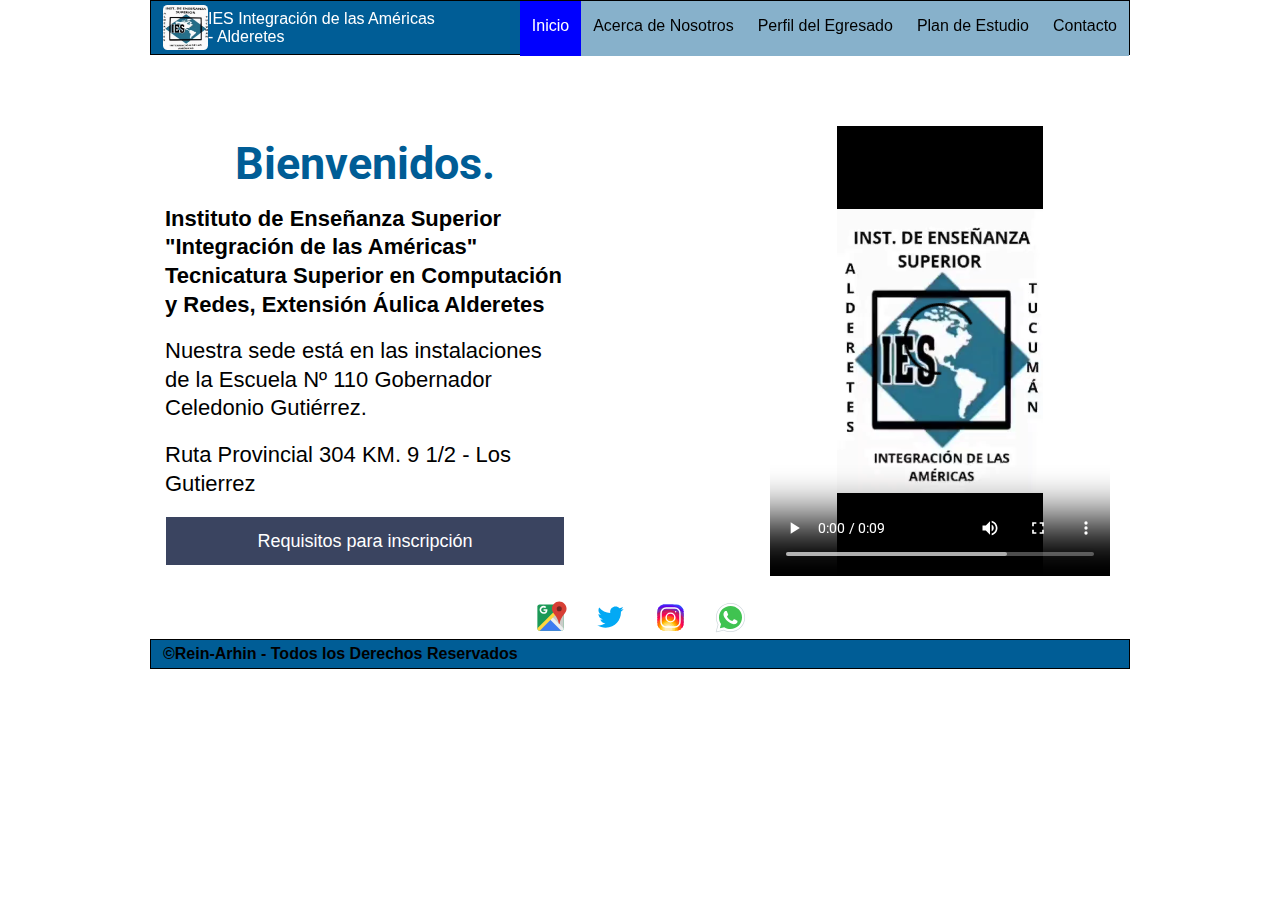
==== index.html @ ee788c63 "Actualizar index.html" ====
<!DOCTYPE html>
<html lang="es">

<head>
  <meta charset="UTF-8">
  <meta http-equiv="X-UA-Compatible" content="IE=edge">
  <meta name="viewport" content="width=device-width, initial-scale=1.0">
  <link rel="icon" type="image/png" href="assets/img/icono.jpg">
  <title>IES Integración de las Américas - Alderetes</title>
  <link rel="preconnect" href="https://fonts.googleapis.com">
  <link rel="preconnect" href="https://fonts.gstatic.com" crossorigin>
  <link href="https://fonts.googleapis.com/css2?family=Montserrat:wght@400;500;700&family=Roboto:wght@700&display=swap"
    rel="stylesheet">


  <link rel="stylesheet" href="assets/css/main.css">
  <link rel="stylesheet" href="assets/css/barranav.css">
  <link rel="stylesheet" href="assets/css/catering.css">

</head>

<body>
  <header class="topheader">
    <nav class="navbar">
      <a href="https://arhinsingh05.github.io/ies_Integracion_america/" class="logo">
        <img height=45px width=45px src="assets/img/logo.jpg" alt="logo">
        <div>
          IES Integración de las Américas
          <br> - Alderetes
        </div>
      </a>
      <input class="checkbox" type="checkbox">
      <img class="icons iconbarra" src="assets/img/bars.svg" alt="abrir menú" />
      <img class="icons iconcerrar" src="assets/img/xmark.svg" alt="cerrar menú" />

      <ul class="menu">
        <li><a class="activo" href="index.html">Inicio</a></li>
        <li><a href="acerca.html">Acerca de Nosotros</a></li>
        <li><a href="perfil.html">Perfil del Egresado</a></li>
        <li><a href="plan.html">Plan de Estudio</a></li>
        <li><a href="contact.html">Contacto</a></li>
      </ul>
    </nav>
  </header>

  <br>

  <div class="h-padding" class="v-padding">
    <section class="info">
      <div class="info-group">
        <h1 class="info-title">Bienvenidos.</h1>
        <p class="info-details"><strong>Instituto de Enseñanza Superior</strong></p>
        <p class="info-details"><strong>"Integración de las Américas"</strong></p>
        <p class="info-details"><strong>Tecnicatura Superior en Computación y Redes<strong>, <strong>Extensión Áulica Alderetes</strong> </p>
        <br>
        
        <p class="info-details">Nuestra sede está en las instalaciones de la Escuela Nº 110 Gobernador Celedonio Gutiérrez.</p><br>
        <p class="info-details">Ruta Provincial 304 KM. 9 1/2 - Los Gutierrez</p>
        <br>
        
        <!-- Botón que abre el popup -->
    <button class="catering-form-submit" onclick="openPopup()">Requisitos para inscripción</button>

    <!-- Contenedor del popup -->
    <div id="popup" class="popup-overlay">
        <div class="popup-content">
            <h2>Documentación necesaria para la inscripción:</h2>
            <br>
            <p>1: Fotocopia del DNI.</p>
            <p>2: Fotocopia de acta de nacimiento.</p>
            <p>3: Fotocopia del título secundario o constancia de finalización de estudios.</p>
            <p>4: Constancia de CUIL.</p>
            <br>
            <button class="close-btn" onclick="closePopup()">Cerrar</button>
        </div>
    </div>
        
      </div>
      <!-- Slideshow container -->
      <div class="slide">
        <br>
        <div class="slideshow-container">
          <video width="340" height="450" controls>
            <source src="assets/img/video01.mp4" type="video/mp4">
          </video>
        <br>
        </div>
      </div>

    <!-- Contenedor del popup -->
    <div id="popup-mapa" class="popup-overlay">
      <div class="popup-content">
          <h2>Nuestra Ubicación:</h2>
          <br>
          <iframe src="https://www.google.com/maps/embed?pb=!1m14!1m8!1m3!1d445.15487338901625!2d-65.137531!3d-26.800518!3m2!1i1024!2i768!4f13.1!3m3!1m2!1s0x94225f004cc50721%3A0x935a0815a6de20b2!2sIES%20Integraci%C3%B3n%20De%20Las%20Am%C3%A9ricas!5e0!3m2!1ses!2sus!4v1731254318291!5m2!1ses!2sus" width="400" height="450" style="border:0;" allowfullscreen="" loading="lazy" referrerpolicy="no-referrer-when-downgrade"></iframe>
          <br>
          <button class="close-btn" onclick="closePopupMapa()">Cerrar</button>
      </div>
    </div>

    </section>


    <section>
      <nav class="social">
        <ul class="social-list">
          <li class="social-item">
            <a href="#" class="social-link" onclick="openPopupMapa()"><img src="assets/img/mapas-de-google-144.svg" alt="perfil mapas">
            </a>
          </li>

          <li class="social-item">
            <a href="#" class="social-link"><img src="assets/img/icons8-twitter-144.svg" alt="perfil twitter">
            </a>
          </li>

          <li class="social-item">
            <a href="https://www.instagram.com/ies.int.lasamericas_2023?igsh=eWw3MzlsaGV4Ynhj" class=social-link"><img src="assets/img/icons8-instagram-144.svg" alt="perfil youtube">
            </a>
          </li>

          <li class="social-item">
            <a href="https://wa.me/5493813936456?textMe%20Hola%20a%20%la%20brevedad%20respondere%20su%20consulta%20" class="social-link"><img src="assets/img/icons8-whatsapp-144.svg" alt="perfil linkedin">
            </a>
          </li>
        </ul>
      </nav>
    </section>
  </div>

  <footer class="copywrite">&copy;Rein-Arhin - Todos los Derechos Reservados</footer>
  <script src="assets/js/popup.js"></script>
</body>

</html>
---- assets/css/main.css ----
:root{
  --theme-color: white;
  --primary-color: #005D96;
  --secondary-color: #87B1CB;
  --text-color-inverse: white;
  --text-color: black;
  --text-color-nav: white;
  --navbar-shallow-color: #e5e5e5;
  --menu-mobile-background-color: #3a4460;
  --third-color: #57ca5b;
}

body{
  font-family: 'Monserrat', Sans-Serif;
  background-color: var(--theme-color);
  color: var(--text-color);
  padding-top: 70px;
}
/*
a{
  text-decoration: none;
  color: var(--text-color);
}
*/

.h-padding{
    padding-left: 25px;
    padding-right: 25px;
}
.v-padding{
    padding-top: 25px;
    padding-bottom: 25px;
}

@media(min-width: 950px){
.h-padding{
    padding-left: 70px;
    padding-right: 70px;
}
.v-padding{
    padding-top: 70px;
    padding-bottom: 70px;
}
}
---- assets/css/barranav.css ----
*{
  margin: 0;
  padding: 0;
  box-sizing: border-box;
}
.topheader{
  box-shadow: 0 4px 5px var(--navbar--shallow-color);
  position: fixed;
  background-color: var(--theme-color);
  left: 0;
  top: 0;
  width: 100%;
  z-index: 100;
}

/* logo */
.logo{
  display: flex;
  margin: 0px;
  /*border: 1px solid red;*/
  align-items: center;
  font-weight: 500;
  color: var(--text-color-nav);
}
.logo img{
  border-radius: 10%;
}

.navbar{
  display: flex;
  border: 1px solid black;
  justify-content: space-between;
  background-color: var(--primary-color);
  height: 55px;
  padding: 5px 12px;
  position: relative;
  max-width: 980px;
  margin: 0 auto;
}

nav a{
  text-decoration: none;
  color: var(--text-color);
}

.checkbox, .icons{
  width: 26px;
  height: 26px;
  position: absolute;
  top: 14px;
  right: 14px;
  cursor: pointer;
} 

.icons{
  pointer-events: none;
  /*font-size: 24px;*/
}
.checkbox{
  opacity: 0;
}

.iconcerrar{
  display: none;
}
.checkbox:checked ~ .iconbarra{
  display: none;
}
.checkbox:checked ~ .iconcerrar{
  display: block;
}
.menu{
  /*border: 1px solid red;*/
  width: 200px;
  position: absolute;
  top: 54px;
  right: 0px;
  display: none;
}
.menu li{
  list-style: none;
}
.menu li a{
  text-decoration: none;
  color: inherit;
  background-color: var(--secondary-color);
  display: block;
  padding: 10px 12px;
}
.menu li a:hover{
  background-color: var(--menu-mobile-background-color);
  color: var(--text-color-nav)
}
.menu li a.activo {
  background-color: blue;
  color:var(--text-color-nav);
}

.checkbox:checked ~ .menu{
  display:block;
}

.social-list {
  list-style: none;
  display: flex;
  gap: 25px;
  justify-content: center;
}
.social-list img {
  height: 25px;
}
.social-list img:hover {
  filter: drop-shadow(0 0 14px black);
}


.copywrite{
  display: flex;
  border: 1px solid black;
  justify-content: space-between;
  background-color: var(--primary-color);
  height: 30px;
  padding: 5px 12px;
  position: relative;
  margin: 0 auto;
}
@media (min-width: 560px){
  .iconcerrar{
    display: none;
  }
  .checkbox:checked ~ .menu{
    display: flex;
  }
  
  .checkbox, .icons{
    display: none;
  }
  .menu{
    top: 0;
    width: unset;
    display: flex;
    height: 55px;
  }
  .menu li a{
    height:55px;
    padding: 16px 12px 6px;
  }
   
  .social-list img {
    height: 35px;
  }

  .copywrite{
  height: 30px;
  max-width: 980px;
}
}
---- assets/css/catering.css ----
* {box-sizing:border-box}

.popup-overlay {
  position: fixed;
  top: 0;
  left: 0;
  width: 100%;
  height: 100%;
  background: rgba(0, 0, 0, 0.5);
  display: none; /* Inicialmente oculto */
  justify-content: center;
  align-items: center;
  z-index: 1;
}

/* Estilos para el contenido del popup */
.popup-content {
  background: white;
  padding: 20px;
  border-radius: 8px;
  max-width: 440px;
  text-align: center;
}

/* Estilo para el botón de cerrar */
.close-btn {
  background-color: #d9534f;
  color: white;
  border: none;
  padding: 10px 20px;
  cursor: pointer;
  border-radius: 5px;
  margin-top: 20px;
}

.info-group{
  margin: 15px;
}

.info-title {
  font-size: 45px;
  font-weight: bold;
  margin: 0;
  color: var(--primary-color);
  font-family: "Roboto", sans-serif;
  text-align: center;
  padding: 15px;
}

.info-details {
  font-size: 22px;
  font-weight: 500;
  line-height: 1.3;
  max-width: 400px;
  padding: 10;
  margin: 20 auto;
}

.slide{
  margin: 20px;
}

/* Slideshow container */
.slideshow-container {
  max-width: 450px;
  position: relative;
  margin: auto;
}

/* Hide the images by default */
.mySlides {
  display: none;
}

.slide-img{
  border-radius: 20px;
}

/* Next & previous buttons */
.prev, .next {
  cursor: pointer;
  position: absolute;
  top: 50%;
  width: auto;
  margin-top: -22px;
  padding: 16px;
  color: white;
  font-weight: bold;
  font-size: 18px;
  transition: 0.6s ease;
  border-radius: 0 3px 3px 0;
  user-select: none;
}

/* Position the "next button" to the right */
.next {
  right: 0;
  border-radius: 3px 0 0 3px;
}

/* On hover, add a black background color with a little bit see-through */
.prev:hover, .next:hover {
  background-color: rgba(0,0,0,0.8);
}

/* Caption text */
.text {
  color: #f2f2f2;
  background-color: rgba(0,0,0,0.3);
  font-size: 15px;
  padding: 8px 12px;
  position: absolute;
  bottom: 20px;
  width: 100%;
  text-align: center;
}

/* Number text (1/12 etc) */
.numbertext {
  color: #f2f2f2;
  background-color: rgba(0,0,0,0.3);
  font-size: 12px;
  padding: 8px 12px;
  position: absolute;
  top: 10px;
  left: 10px;
  border-radius: 5px;
}

/* The dots/bullets/indicators */
.dot {
  cursor: pointer;
  height: 15px;
  width: 15px;
  margin: 0 2px;
  background-color: #bbb;
  border-radius: 50%;
  display: inline-block;
  transition: background-color 0.6s ease;
}

.active, .dot:hover {
  background-color: #717171;
}

/* Fading animation */
.fade {
  animation-name: fade;
  animation-duration: 1.5s;
}
@keyframes fade {
  from {opacity: .4}
  to {opacity: 1}
}


.catering {
  background-color: var(--primary-color);
  color: var(--text-color-inverse);
  font-size: 18px;
  border-radius: 14px;
  padding: 25px;
  display: grid;
  gap: 25px;
}

.catering p,
.catering h2,
.catering ul {
  margin: 0;
  padding: 0;
}

.catering-title {
  font-size: 30px;
  font-weight: 500;
  text-align: center;
  text-transform: uppercase;
}
.catering-details,
.catering-form {
  display: grid;
  gap: 20px;
}
.catering-detail-group,
.catering-form-group {
  display: grid;
  gap: 3px;
}
.catering-label {
  text-transform: uppercase;
  font-weight: 500;
}
.catering-form input,
.catering-form textarea {
  width: 100%;
  border-radius: 7px;
  border: none;
  height: 30px;
  padding: 5px 10px;
}
.catering-form textarea {
  height: auto;
  resize: vertical;
}
.catering-form-submit {
  width: 100%;
  height: 50px;
  font-size: large;
  background-color: var(--menu-mobile-background-color);
  color: white;
  border: 1px solid var(--theme-color);
  cursor: pointer;
}
.catering-form-submit:hover {
  box-shadow: 0 0 14px var(--secondary-color);
}
.social-list {
  list-style: none;
  display: flex;
  gap: 25px;
  justify-content: center;
}
.social-list img {
  height: 25px;
}
.social-list img:hover {
  filter: drop-shadow(0 0 14px black);
}

.imagen {
  width: 100%; /* o 90% para darle un margen */
  height: auto;
  max-width: 600px; /* limita el tamaño en pantallas grandes */
}

@media (min-width: 950px) {
  .info {
    text-align: left;
    display: flex;
    justify-content: space-between;
    max-width: 980px;
    margin: 0 auto;
    align-items: center;
  }

  .catering {
    font-size: 20px;
    padding: 70px;
    max-width: 950px;
    margin: 0 auto;
    box-sizing: border-box;
  }

  .catering-title {
    font-size: 35px;
    text-align: left;
  }

  .social-list {
    justify-content: center;
  }
  .social-list img {
    height: 35px;
  }
  .catering-title {
    grid-area: title;
  }
  .catering-details {
    grid-area: details;
  }
  .catering-form {
    grid-area: form;
  }
 .social {
  
    align-items: center;
  }
  .catering {
    display: grid;
    grid:
      "title   form"
      "details form"
      "social  form" /
      1fr 1fr;
    align-items: center;
  }
  .imagen {
    width: 480px;
    height: 320px;
  }

}
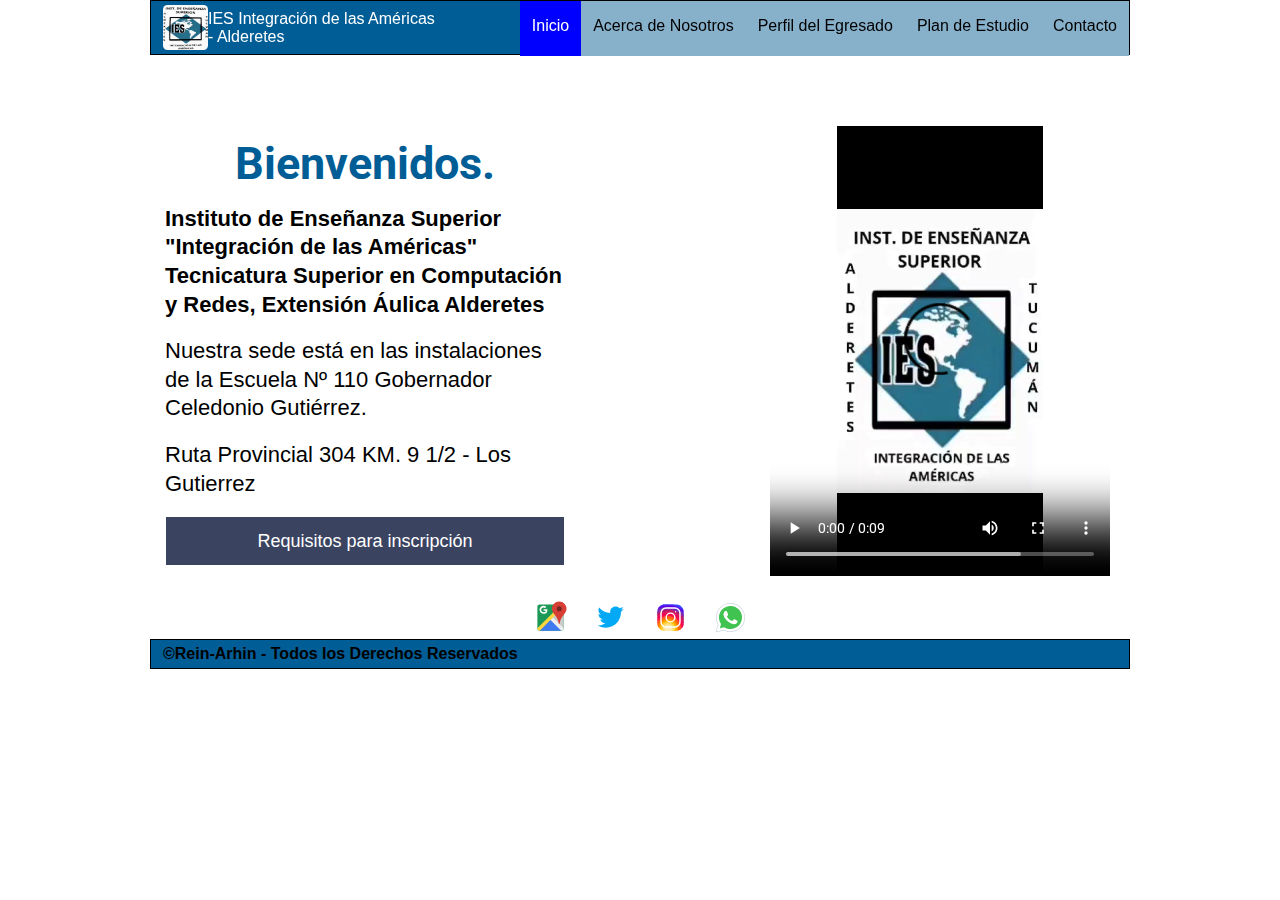
==== commit c3249397: "Actualizar index.html" ====
--- a/index.html
+++ b/index.html
@@ -22,7 +22,7 @@
 <body>
   <header class="topheader">
     <nav class="navbar">
-      <a href="https://arhinsingh05.github.io/ies_Integracion_america/" class="logo">
+      <a href="#" class="logo">
         <img height=45px width=45px src="assets/img/logo.jpg" alt="logo">
         <div>
           IES Integración de las Américas
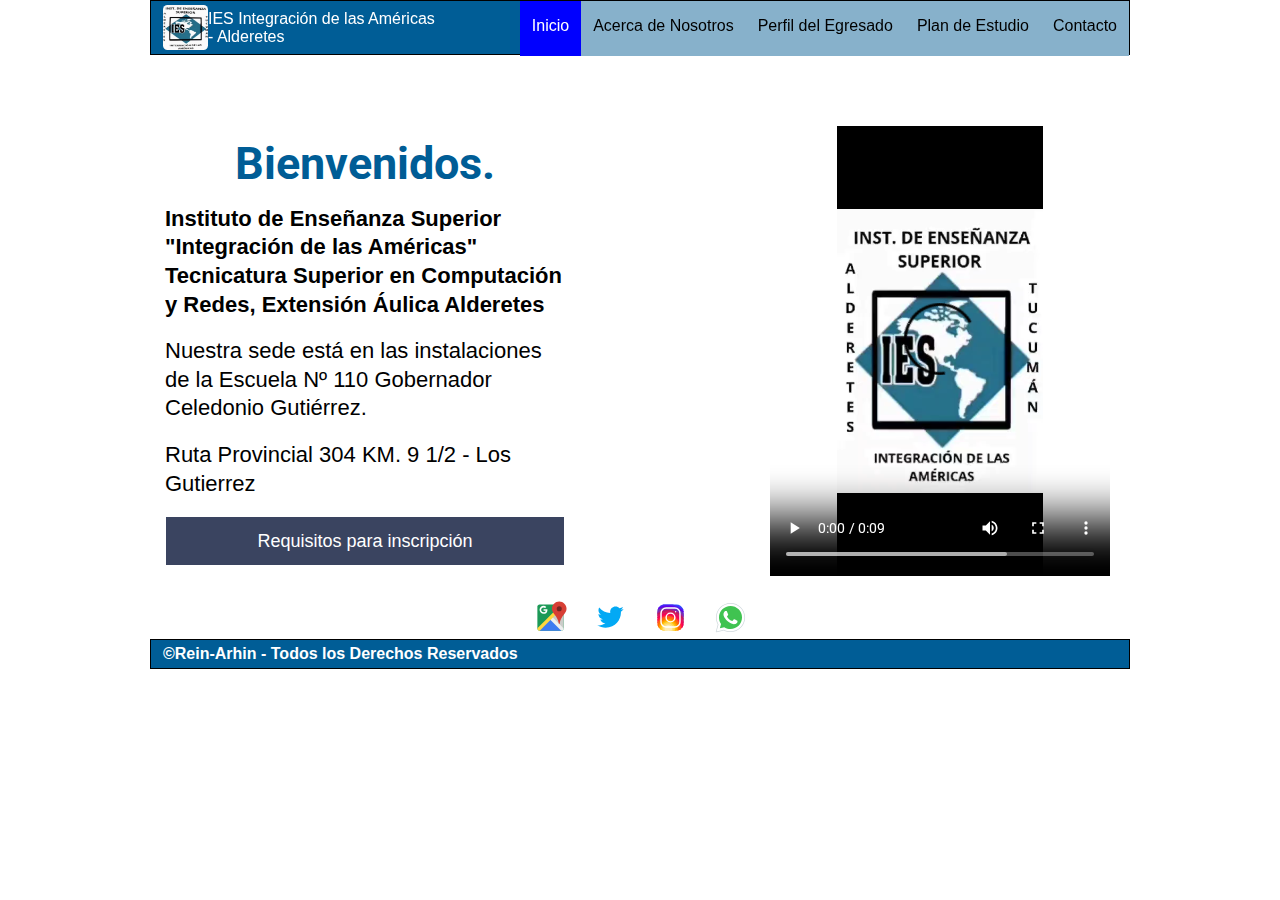
==== commit 5654fab9: "Actualizar index.html" ====
--- a/index.html
+++ b/index.html
@@ -115,7 +115,7 @@
           </li>
 
           <li class="social-item">
-            <a href="https://www.instagram.com/ies.int.lasamericas_2023?igsh=eWw3MzlsaGV4Ynhj" class=social-link"><img src="assets/img/icons8-instagram-144.svg" alt="perfil youtube">
+            <a href="https://www.instagram.com/ies_integracion_america.ald?igsh=YzljYTk1ODg3Zg==" class=social-link"><img src="assets/img/icons8-instagram-144.svg" alt="perfil youtube">
             </a>
           </li>
 
--- a/assets/css/barranav.css
+++ b/assets/css/barranav.css
@@ -118,8 +118,9 @@
   display: flex;
   border: 1px solid black;
   justify-content: space-between;
+  color: white;
   background-color: var(--primary-color);
-  height: 30px;
+  height: 50px;
   padding: 5px 12px;
   position: relative;
   margin: 0 auto;
--- a/assets/css/catering.css
+++ b/assets/css/catering.css
@@ -232,6 +232,7 @@
   width: 100%; /* o 90% para darle un margen */
   height: auto;
   max-width: 600px; /* limita el tamaño en pantallas grandes */
+  border-radius: 20px;
 }
 
 @media (min-width: 950px) {
@@ -286,7 +287,7 @@
     align-items: center;
   }
   .imagen {
-    width: 480px;
+    width: 460px;
     height: 320px;
   }
 
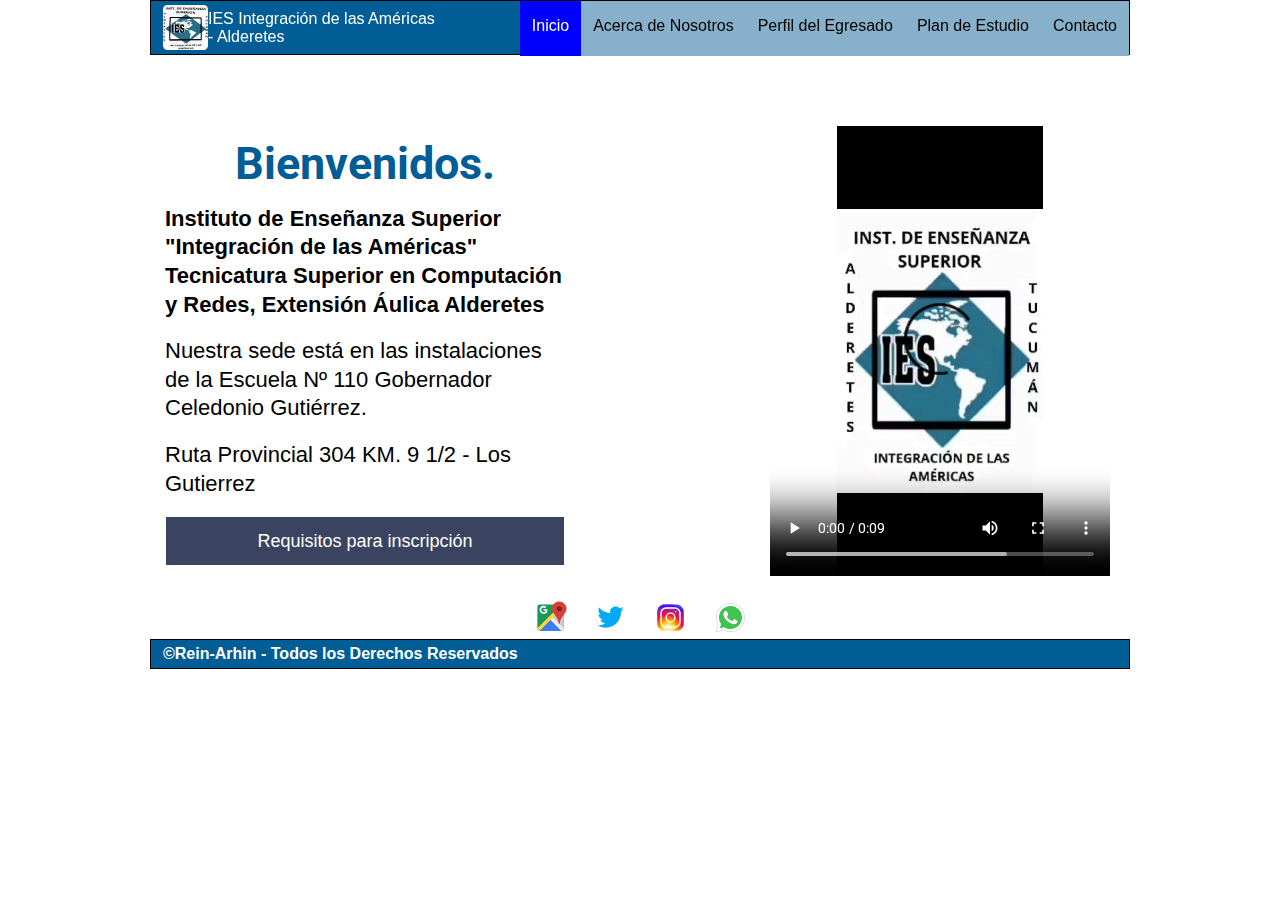
==== commit cce81457: "Update index.html" ====
--- a/index.html
+++ b/index.html
@@ -120,7 +120,7 @@
           </li>
 
           <li class="social-item">
-            <a href="https://wa.me/5493813936456?textMe%20Hola%20a%20%la%20brevedad%20respondere%20su%20consulta%20" class="social-link"><img src="assets/img/icons8-whatsapp-144.svg" alt="perfil linkedin">
+            <a href="https://wa.me/5493815730725?textMe%20Hola%20a%20%la%20brevedad%20respondere%20su%20consulta%20" class="social-link"><img src="assets/img/icons8-whatsapp-144.svg" alt="perfil linkedin">
             </a>
           </li>
         </ul>
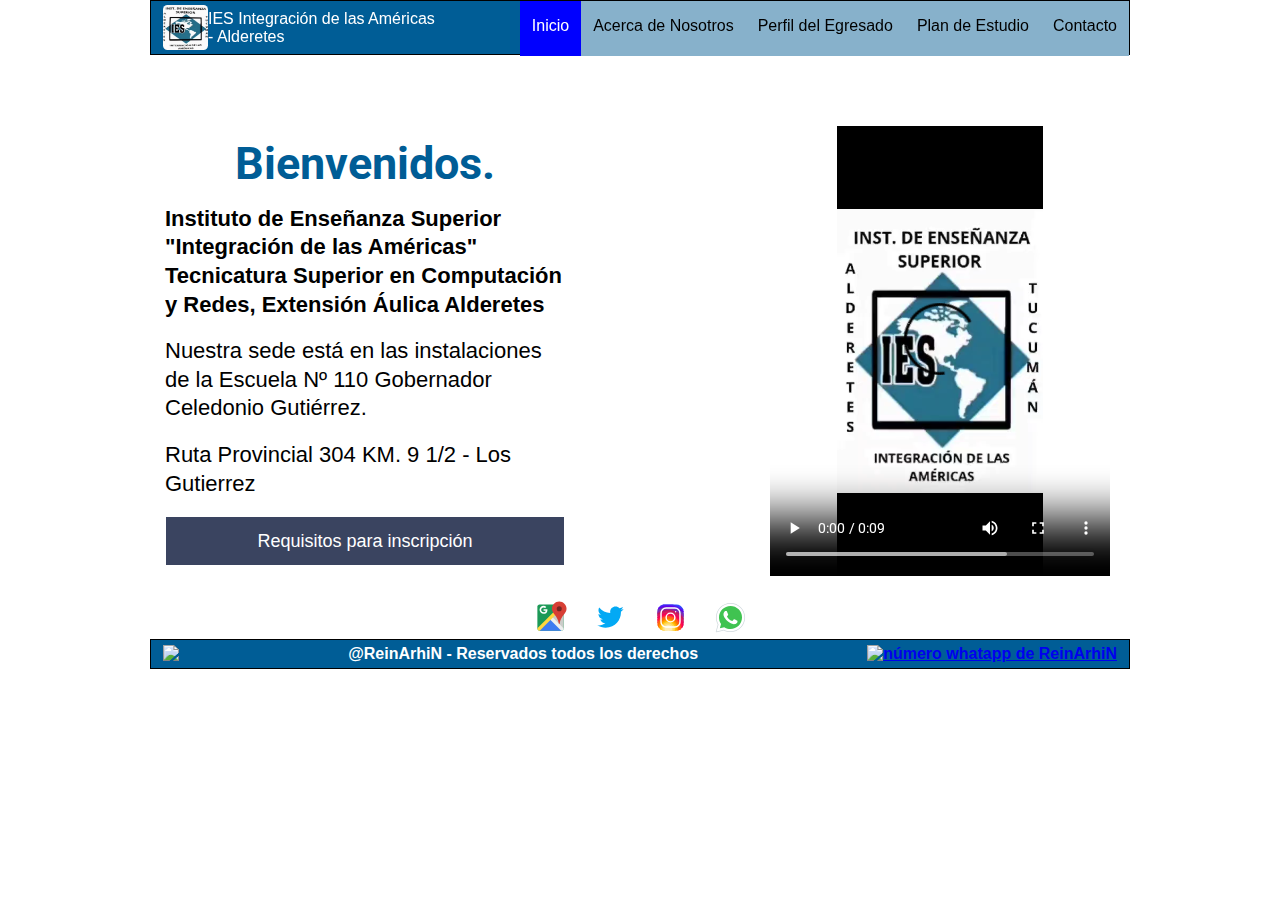
==== commit 8f911667: "Update index.html" ====
--- a/index.html
+++ b/index.html
@@ -128,8 +128,12 @@
     </section>
   </div>
 
-  <footer class="copywrite">&copy;Rein-Arhin - Todos los Derechos Reservados</footer>
-  <script src="assets/js/popup.js"></script>
+  <footer class="copywrite">
+    <a href="https://arhinsingh05.github.io/ReinArhiN"><img src="assets/logo_empresa.jpg" width="32px"></a>
+    @ReinArhiN - Reservados todos los derechos <a href="https://wa.me/5493815995591?textMe%20Hola%20a%20%la%20brevedad%20respondere%20su%20consulta%20" class="social-link"><img src="assets/icons8-whatsapp-144.svg" width="32px" alt="número whatapp de ReinArhiN">
+    </a>
+  </footer>
+  <script src="assets/js/popup.js"> </script>
 </body>
 
 </html>
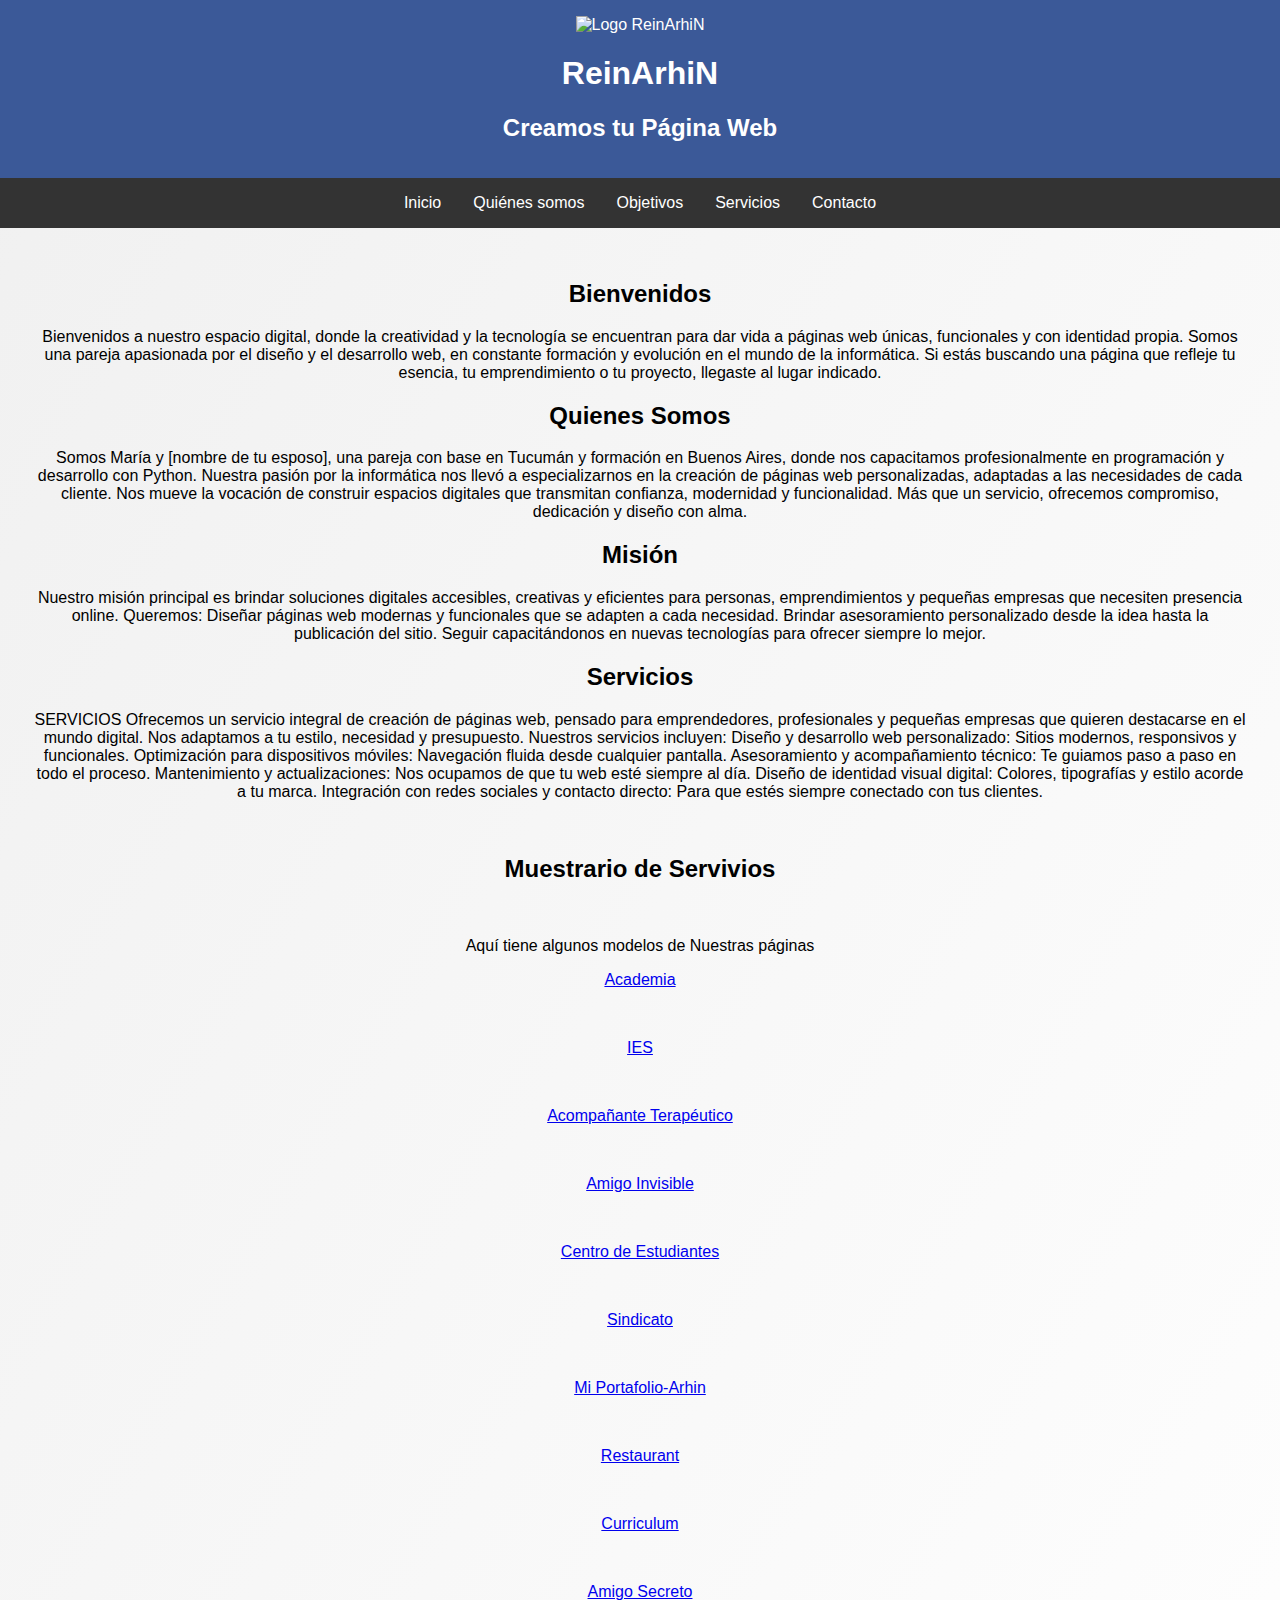
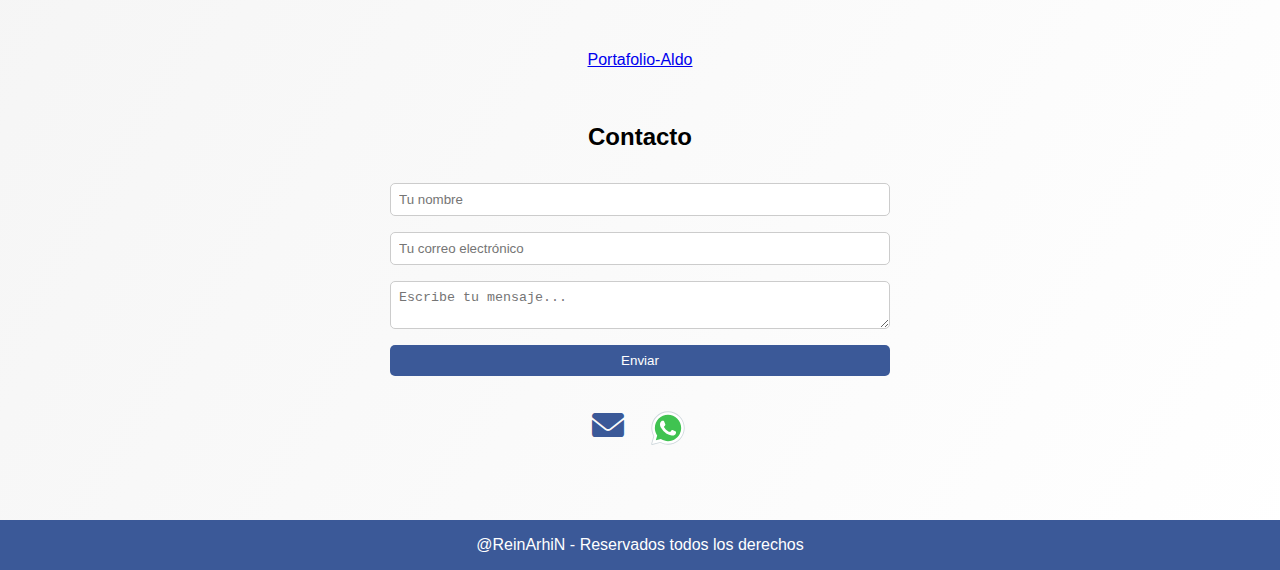
==== commit f678bd36: "Add files via upload" ====
--- a/index.html
+++ b/index.html
@@ -1,139 +1,255 @@
-<!DOCTYPE html>
-<html lang="es">
-
-<head>
-  <meta charset="UTF-8">
-  <meta http-equiv="X-UA-Compatible" content="IE=edge">
-  <meta name="viewport" content="width=device-width, initial-scale=1.0">
-  <link rel="icon" type="image/png" href="assets/img/icono.jpg">
-  <title>IES Integración de las Américas - Alderetes</title>
-  <link rel="preconnect" href="https://fonts.googleapis.com">
-  <link rel="preconnect" href="https://fonts.gstatic.com" crossorigin>
-  <link href="https://fonts.googleapis.com/css2?family=Montserrat:wght@400;500;700&family=Roboto:wght@700&display=swap"
-    rel="stylesheet">
-
-
-  <link rel="stylesheet" href="assets/css/main.css">
-  <link rel="stylesheet" href="assets/css/barranav.css">
-  <link rel="stylesheet" href="assets/css/catering.css">
-
-</head>
-
-<body>
-  <header class="topheader">
-    <nav class="navbar">
-      <a href="#" class="logo">
-        <img height=45px width=45px src="assets/img/logo.jpg" alt="logo">
-        <div>
-          IES Integración de las Américas
-          <br> - Alderetes
-        </div>
-      </a>
-      <input class="checkbox" type="checkbox">
-      <img class="icons iconbarra" src="assets/img/bars.svg" alt="abrir menú" />
-      <img class="icons iconcerrar" src="assets/img/xmark.svg" alt="cerrar menú" />
-
-      <ul class="menu">
-        <li><a class="activo" href="index.html">Inicio</a></li>
-        <li><a href="acerca.html">Acerca de Nosotros</a></li>
-        <li><a href="perfil.html">Perfil del Egresado</a></li>
-        <li><a href="plan.html">Plan de Estudio</a></li>
-        <li><a href="contact.html">Contacto</a></li>
-      </ul>
-    </nav>
-  </header>
-
-  <br>
-
-  <div class="h-padding" class="v-padding">
-    <section class="info">
-      <div class="info-group">
-        <h1 class="info-title">Bienvenidos.</h1>
-        <p class="info-details"><strong>Instituto de Enseñanza Superior</strong></p>
-        <p class="info-details"><strong>"Integración de las Américas"</strong></p>
-        <p class="info-details"><strong>Tecnicatura Superior en Computación y Redes<strong>, <strong>Extensión Áulica Alderetes</strong> </p>
-        <br>
-        
-        <p class="info-details">Nuestra sede está en las instalaciones de la Escuela Nº 110 Gobernador Celedonio Gutiérrez.</p><br>
-        <p class="info-details">Ruta Provincial 304 KM. 9 1/2 - Los Gutierrez</p>
-        <br>
-        
-        <!-- Botón que abre el popup -->
-    <button class="catering-form-submit" onclick="openPopup()">Requisitos para inscripción</button>
-
-    <!-- Contenedor del popup -->
-    <div id="popup" class="popup-overlay">
-        <div class="popup-content">
-            <h2>Documentación necesaria para la inscripción:</h2>
-            <br>
-            <p>1: Fotocopia del DNI.</p>
-            <p>2: Fotocopia de acta de nacimiento.</p>
-            <p>3: Fotocopia del título secundario o constancia de finalización de estudios.</p>
-            <p>4: Constancia de CUIL.</p>
-            <br>
-            <button class="close-btn" onclick="closePopup()">Cerrar</button>
-        </div>
-    </div>
-        
-      </div>
-      <!-- Slideshow container -->
-      <div class="slide">
-        <br>
-        <div class="slideshow-container">
-          <video width="340" height="450" controls>
-            <source src="assets/img/video01.mp4" type="video/mp4">
-          </video>
-        <br>
-        </div>
-      </div>
-
-    <!-- Contenedor del popup -->
-    <div id="popup-mapa" class="popup-overlay">
-      <div class="popup-content">
-          <h2>Nuestra Ubicación:</h2>
-          <br>
-          <iframe src="https://www.google.com/maps/embed?pb=!1m14!1m8!1m3!1d445.15487338901625!2d-65.137531!3d-26.800518!3m2!1i1024!2i768!4f13.1!3m3!1m2!1s0x94225f004cc50721%3A0x935a0815a6de20b2!2sIES%20Integraci%C3%B3n%20De%20Las%20Am%C3%A9ricas!5e0!3m2!1ses!2sus!4v1731254318291!5m2!1ses!2sus" width="400" height="450" style="border:0;" allowfullscreen="" loading="lazy" referrerpolicy="no-referrer-when-downgrade"></iframe>
-          <br>
-          <button class="close-btn" onclick="closePopupMapa()">Cerrar</button>
-      </div>
-    </div>
-
-    </section>
-
-
-    <section>
-      <nav class="social">
-        <ul class="social-list">
-          <li class="social-item">
-            <a href="#" class="social-link" onclick="openPopupMapa()"><img src="assets/img/mapas-de-google-144.svg" alt="perfil mapas">
-            </a>
-          </li>
-
-          <li class="social-item">
-            <a href="#" class="social-link"><img src="assets/img/icons8-twitter-144.svg" alt="perfil twitter">
-            </a>
-          </li>
-
-          <li class="social-item">
-            <a href="https://www.instagram.com/ies_integracion_america.ald?igsh=YzljYTk1ODg3Zg==" class=social-link"><img src="assets/img/icons8-instagram-144.svg" alt="perfil youtube">
-            </a>
-          </li>
-
-          <li class="social-item">
-            <a href="https://wa.me/5493815730725?textMe%20Hola%20a%20%la%20brevedad%20respondere%20su%20consulta%20" class="social-link"><img src="assets/img/icons8-whatsapp-144.svg" alt="perfil linkedin">
-            </a>
-          </li>
-        </ul>
-      </nav>
-    </section>
-  </div>
-
-  <footer class="copywrite">
-    <a href="https://arhinsingh05.github.io/ReinArhiN"><img src="assets/logo_empresa.jpg" width="32px"></a>
-    @ReinArhiN - Reservados todos los derechos <a href="https://wa.me/5493815995591?textMe%20Hola%20a%20%la%20brevedad%20respondere%20su%20consulta%20" class="social-link"><img src="assets/icons8-whatsapp-144.svg" width="32px" alt="número whatapp de ReinArhiN">
-    </a>
-  </footer>
-  <script src="assets/js/popup.js"> </script>
-</body>
-
-</html>
+<!DOCTYPE html>
+<html lang="es">
+
+<head>
+  <meta charset="UTF-8" />
+  <meta name="viewport" content="width=device-width, initial-scale=1.0" />
+  <title>ReinArhiN</title>
+  <link rel="stylesheet" href="https://cdnjs.cloudflare.com/ajax/libs/font-awesome/6.0.0-beta3/css/all.min.css">
+  <style>
+    body {
+      margin: 0;
+      font-family: Arial, sans-serif;
+      background: linear-gradient(to bottom right, #f0f0f0, #ffffff);
+    }
+
+    header {
+      background: #3b5998;
+      color: white;
+      padding: 1rem;
+      text-align: center;
+      animation: fadeIn 2s;
+    }
+
+    @keyframes fadeIn {
+      from { opacity: 0; transform: translateY(-20px); }
+      to { opacity: 1; transform: translateY(0); }
+    }
+
+    nav {
+      background: #333;
+      overflow: hidden;
+    }
+
+    nav .menu {
+      display: flex;
+      flex-direction: column;
+      background-color: #333;
+      display: none;
+    }
+
+    nav .menu a {
+      color: white;
+      padding: 1rem;
+      text-decoration: none;
+      text-align: center;
+    }
+
+    nav .menu a:hover {
+      background-color: #575757;
+    }
+
+    nav .hamburger {
+      background: #333;
+      color: white;
+      padding: 1rem;
+      cursor: pointer;
+      text-align: right;
+    }
+
+    main {
+      padding: 2rem;
+      text-align: center;
+    }
+
+    form {
+      max-width: 500px;
+      margin: 2rem auto;
+      display: flex;
+      flex-direction: column;
+      gap: 1rem;
+    }
+
+    input, textarea {
+      padding: 0.5rem;
+      border: 1px solid #ccc;
+      border-radius: 5px;
+    }
+
+    input[type="submit"] {
+      background-color: #3b5998;
+      color: white;
+      border: none;
+      cursor: pointer;
+    }
+
+    input[type="submit"]:hover {
+      background-color: #2d4373;
+    }
+
+    .social-icons {
+      display: flex;
+      justify-content: center;
+      gap: 1.5rem;
+      margin-top: 2rem;
+    }
+
+    .social-icons a {
+      color: #3b5998;
+      font-size: 2rem;
+    }
+
+    footer {
+      background-color: #3b5998;
+      color: white;
+      padding: 1rem;
+      text-align: center;
+      margin-top: 2rem;
+    }
+
+    @media(min-width: 600px) {
+      nav .menu {
+        flex-direction: row;
+        justify-content: center;
+        display: flex;
+      }
+
+      nav .hamburger {
+        display: none;
+      }
+    }
+  </style>
+</head>
+
+<body>
+  <header>
+    <img src="asset/logo.jpg" alt="Logo ReinArhiN" style="max-width: 150px; animation: fadeIn 2s;">
+    <h1>ReinArhiN</h1>
+    <h2>Creamos tu Página Web</h2>
+  </header>
+
+  <nav>
+    <div class="hamburger" onclick="toggleMenu()">☰ Menú</div>
+    <div class="menu" id="menu">
+      <a href="#inicio">Inicio</a>
+      <a href="#quienes_somos">Quiénes somos</a>
+      <a href="#objetivos">Objetivos</a>
+      <a href="#servicios">Servicios</a>
+      <a href="#contacto">Contacto</a>
+    </div>
+  </nav>
+
+  <main>
+    <section id="inicio">
+        <h2>Bienvenidos</h2>
+        <p>
+            Bienvenidos a nuestro espacio digital, donde la creatividad y la tecnología se encuentran para dar vida a páginas web únicas, funcionales y con identidad propia. Somos una pareja apasionada por el diseño y el desarrollo web, en constante formación y evolución en el mundo de la informática. Si estás buscando una página que refleje tu esencia, tu emprendimiento o tu proyecto, llegaste al lugar indicado.
+        </p>
+    </section>
+    <section id="quienes_somos">
+        <h2>Quienes Somos</h2>
+        <p>Somos María y [nombre de tu esposo], una pareja con base en Tucumán y formación en Buenos Aires, donde nos capacitamos profesionalmente en programación y desarrollo con Python. Nuestra pasión por la informática nos llevó a especializarnos en la creación de páginas web personalizadas, adaptadas a las necesidades de cada cliente. Nos mueve la vocación de construir espacios digitales que transmitan confianza, modernidad y funcionalidad. Más que un servicio, ofrecemos compromiso, dedicación y diseño con alma.
+        </p>
+    </section>
+    <section id="objetivos">
+        <h2>Misión</h2>
+        <P>
+            Nuestro misión principal es brindar soluciones digitales accesibles, creativas y eficientes para personas, emprendimientos y pequeñas empresas que necesiten presencia online. Queremos:
+
+Diseñar páginas web modernas y funcionales que se adapten a cada necesidad.
+
+Brindar asesoramiento personalizado desde la idea hasta la publicación del sitio.
+
+Seguir capacitándonos en nuevas tecnologías para ofrecer siempre lo mejor.
+
+        </P>
+    </section>
+    <section id="servicios">
+        <h2>Servicios</h2>
+        <p>
+            SERVICIOS
+
+Ofrecemos un servicio integral de creación de páginas web, pensado para emprendedores, profesionales y pequeñas empresas que quieren destacarse en el mundo digital. Nos adaptamos a tu estilo, necesidad y presupuesto.
+Nuestros servicios incluyen:
+
+Diseño y desarrollo web personalizado: Sitios modernos, responsivos y funcionales.
+
+Optimización para dispositivos móviles: Navegación fluida desde cualquier pantalla.
+
+Asesoramiento y acompañamiento técnico: Te guiamos paso a paso en todo el proceso.
+
+Mantenimiento y actualizaciones: Nos ocupamos de que tu web esté siempre al día.
+
+Diseño de identidad visual digital: Colores, tipografías y estilo acorde a tu marca.
+
+Integración con redes sociales y contacto directo: Para que estés siempre conectado con tus clientes.
+
+        </p>
+        <br>
+        <h2>Muestrario de Servivios</h2><br>
+        <p>Aquí tiene algunos modelos de Nuestras páginas</p>
+<lu>
+    <p><a href="https://arhinsingh05.github.io/Academia-de-Aprendizaje/">Academia</a></p><br>
+
+    <p><a href="https://arhinsingh05.github.io/ies_Integracion_america/">IES</a></p><br>
+       
+    <p><a href= "https://arhinsingh05.github.io/ATerapeutico/">Acompañante Terapéutico</a></p><br>
+       
+    <p><a href="https://arhinsingh05.github.io/juegodelamigosecreto/">Amigo Invisible</a></p> <br>
+       
+    <p><a href="https://arhinsingh05.github.io/cetcr/">Centro de Estudiantes</a></p><br>
+    <p><a href="https://arhinsingh05.github.io/Sindicato/">Sindicato</a></p><br>
+       
+    <p><a href="https://arhinsingh05.github.io/My-Portfolio/">Mi Portafolio-Arhin</a></p><br>
+    <p><a href="https://aldo21496.github.io/comidas/">Restaurant</a></p><br>
+
+    <p><a href="https://aldo21496.github.io/proyecto-final-CV/">Curriculum</a></p><br>
+
+    <p><a href="https://aldo21496.github.io/juego_amigo_secreto/">Amigo Secreto</a></p><br>
+            
+    <p><a href="https://aldo21496.github.io/Mi_portafolio/">Portafolio-Aldo</a></p><br>
+</lu>
+    </section>
+
+
+
+    <section id="contacto">
+      <h2>Contacto</h2>
+      <form onsubmit="return validarFormulario()" action="mailto:cetcr.ies@gmail.com" method="POST" enctype="text/plain">
+        <input type="text" id="nombre" name="nombre" placeholder="Tu nombre" required>
+        <input type="email" id="email" name="email" placeholder="Tu correo electrónico" required>
+        <textarea id="mensaje" name="mensaje" placeholder="Escribe tu mensaje..." required></textarea>
+        <input type="submit" value="Enviar">
+      </form>
+
+      <div class="social-icons">
+ 
+        <a href="mailto:reinarhin5@gmail.com"><i class="fas fa-envelope"></i></a>
+        <a href="https://wa.me/5493815995591?textMe%20Hola%20a%20%la%20brevedad%20respondere%20su%20consulta%20" target="_blank"><img src="icons8-whatsapp-144.svg" width="40px"></a>
+      </div>
+    </section>
+  </main>
+
+  <footer>
+    @ReinArhiN - Reservados todos los derechos
+  </footer>
+
+  <script>
+    function toggleMenu() {
+      const menu = document.getElementById('menu');
+      menu.style.display = menu.style.display === 'flex' ? 'none' : 'flex';
+    }
+
+    function validarFormulario() {
+      const email = document.getElementById('email').value;
+      const regex = /^\S+@\S+\.\S+$/;
+      if (!regex.test(email)) {
+        alert("Por favor, ingresa un correo válido.");
+        return false;
+      }
+      return true;
+    }
+  </script>
+</body>
+
+</html>
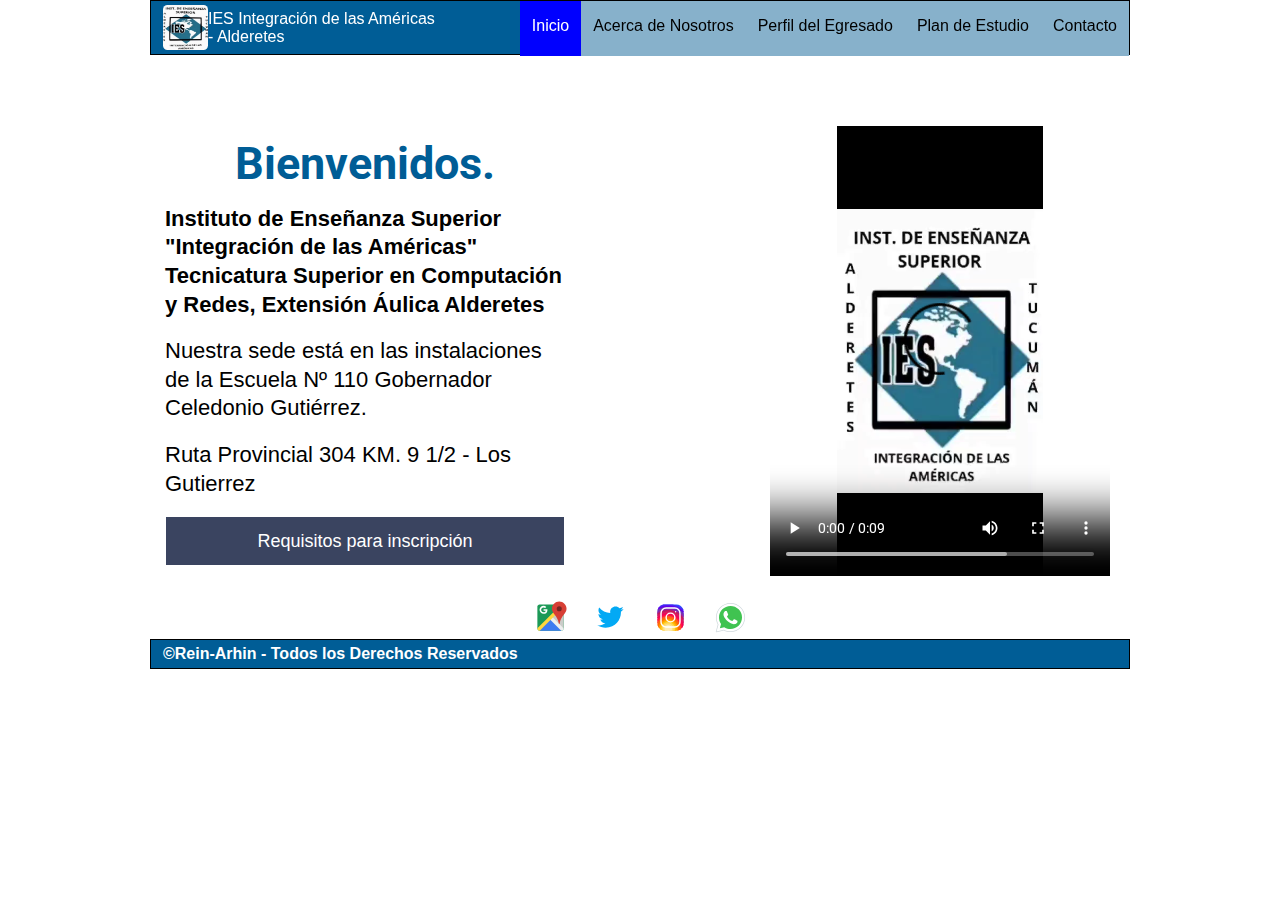
==== commit 6bb09e27: "Add files via upload" ====
--- a/index.html
+++ b/index.html
@@ -1,255 +1,135 @@
-<!DOCTYPE html>
-<html lang="es">
-
-<head>
-  <meta charset="UTF-8" />
-  <meta name="viewport" content="width=device-width, initial-scale=1.0" />
-  <title>ReinArhiN</title>
-  <link rel="stylesheet" href="https://cdnjs.cloudflare.com/ajax/libs/font-awesome/6.0.0-beta3/css/all.min.css">
-  <style>
-    body {
-      margin: 0;
-      font-family: Arial, sans-serif;
-      background: linear-gradient(to bottom right, #f0f0f0, #ffffff);
-    }
-
-    header {
-      background: #3b5998;
-      color: white;
-      padding: 1rem;
-      text-align: center;
-      animation: fadeIn 2s;
-    }
-
-    @keyframes fadeIn {
-      from { opacity: 0; transform: translateY(-20px); }
-      to { opacity: 1; transform: translateY(0); }
-    }
-
-    nav {
-      background: #333;
-      overflow: hidden;
-    }
-
-    nav .menu {
-      display: flex;
-      flex-direction: column;
-      background-color: #333;
-      display: none;
-    }
-
-    nav .menu a {
-      color: white;
-      padding: 1rem;
-      text-decoration: none;
-      text-align: center;
-    }
-
-    nav .menu a:hover {
-      background-color: #575757;
-    }
-
-    nav .hamburger {
-      background: #333;
-      color: white;
-      padding: 1rem;
-      cursor: pointer;
-      text-align: right;
-    }
-
-    main {
-      padding: 2rem;
-      text-align: center;
-    }
-
-    form {
-      max-width: 500px;
-      margin: 2rem auto;
-      display: flex;
-      flex-direction: column;
-      gap: 1rem;
-    }
-
-    input, textarea {
-      padding: 0.5rem;
-      border: 1px solid #ccc;
-      border-radius: 5px;
-    }
-
-    input[type="submit"] {
-      background-color: #3b5998;
-      color: white;
-      border: none;
-      cursor: pointer;
-    }
-
-    input[type="submit"]:hover {
-      background-color: #2d4373;
-    }
-
-    .social-icons {
-      display: flex;
-      justify-content: center;
-      gap: 1.5rem;
-      margin-top: 2rem;
-    }
-
-    .social-icons a {
-      color: #3b5998;
-      font-size: 2rem;
-    }
-
-    footer {
-      background-color: #3b5998;
-      color: white;
-      padding: 1rem;
-      text-align: center;
-      margin-top: 2rem;
-    }
-
-    @media(min-width: 600px) {
-      nav .menu {
-        flex-direction: row;
-        justify-content: center;
-        display: flex;
-      }
-
-      nav .hamburger {
-        display: none;
-      }
-    }
-  </style>
-</head>
-
-<body>
-  <header>
-    <img src="asset/logo.jpg" alt="Logo ReinArhiN" style="max-width: 150px; animation: fadeIn 2s;">
-    <h1>ReinArhiN</h1>
-    <h2>Creamos tu Página Web</h2>
-  </header>
-
-  <nav>
-    <div class="hamburger" onclick="toggleMenu()">☰ Menú</div>
-    <div class="menu" id="menu">
-      <a href="#inicio">Inicio</a>
-      <a href="#quienes_somos">Quiénes somos</a>
-      <a href="#objetivos">Objetivos</a>
-      <a href="#servicios">Servicios</a>
-      <a href="#contacto">Contacto</a>
-    </div>
-  </nav>
-
-  <main>
-    <section id="inicio">
-        <h2>Bienvenidos</h2>
-        <p>
-            Bienvenidos a nuestro espacio digital, donde la creatividad y la tecnología se encuentran para dar vida a páginas web únicas, funcionales y con identidad propia. Somos una pareja apasionada por el diseño y el desarrollo web, en constante formación y evolución en el mundo de la informática. Si estás buscando una página que refleje tu esencia, tu emprendimiento o tu proyecto, llegaste al lugar indicado.
-        </p>
-    </section>
-    <section id="quienes_somos">
-        <h2>Quienes Somos</h2>
-        <p>Somos María y [nombre de tu esposo], una pareja con base en Tucumán y formación en Buenos Aires, donde nos capacitamos profesionalmente en programación y desarrollo con Python. Nuestra pasión por la informática nos llevó a especializarnos en la creación de páginas web personalizadas, adaptadas a las necesidades de cada cliente. Nos mueve la vocación de construir espacios digitales que transmitan confianza, modernidad y funcionalidad. Más que un servicio, ofrecemos compromiso, dedicación y diseño con alma.
-        </p>
-    </section>
-    <section id="objetivos">
-        <h2>Misión</h2>
-        <P>
-            Nuestro misión principal es brindar soluciones digitales accesibles, creativas y eficientes para personas, emprendimientos y pequeñas empresas que necesiten presencia online. Queremos:
-
-Diseñar páginas web modernas y funcionales que se adapten a cada necesidad.
-
-Brindar asesoramiento personalizado desde la idea hasta la publicación del sitio.
-
-Seguir capacitándonos en nuevas tecnologías para ofrecer siempre lo mejor.
-
-        </P>
-    </section>
-    <section id="servicios">
-        <h2>Servicios</h2>
-        <p>
-            SERVICIOS
-
-Ofrecemos un servicio integral de creación de páginas web, pensado para emprendedores, profesionales y pequeñas empresas que quieren destacarse en el mundo digital. Nos adaptamos a tu estilo, necesidad y presupuesto.
-Nuestros servicios incluyen:
-
-Diseño y desarrollo web personalizado: Sitios modernos, responsivos y funcionales.
-
-Optimización para dispositivos móviles: Navegación fluida desde cualquier pantalla.
-
-Asesoramiento y acompañamiento técnico: Te guiamos paso a paso en todo el proceso.
-
-Mantenimiento y actualizaciones: Nos ocupamos de que tu web esté siempre al día.
-
-Diseño de identidad visual digital: Colores, tipografías y estilo acorde a tu marca.
-
-Integración con redes sociales y contacto directo: Para que estés siempre conectado con tus clientes.
-
-        </p>
-        <br>
-        <h2>Muestrario de Servivios</h2><br>
-        <p>Aquí tiene algunos modelos de Nuestras páginas</p>
-<lu>
-    <p><a href="https://arhinsingh05.github.io/Academia-de-Aprendizaje/">Academia</a></p><br>
-
-    <p><a href="https://arhinsingh05.github.io/ies_Integracion_america/">IES</a></p><br>
-       
-    <p><a href= "https://arhinsingh05.github.io/ATerapeutico/">Acompañante Terapéutico</a></p><br>
-       
-    <p><a href="https://arhinsingh05.github.io/juegodelamigosecreto/">Amigo Invisible</a></p> <br>
-       
-    <p><a href="https://arhinsingh05.github.io/cetcr/">Centro de Estudiantes</a></p><br>
-    <p><a href="https://arhinsingh05.github.io/Sindicato/">Sindicato</a></p><br>
-       
-    <p><a href="https://arhinsingh05.github.io/My-Portfolio/">Mi Portafolio-Arhin</a></p><br>
-    <p><a href="https://aldo21496.github.io/comidas/">Restaurant</a></p><br>
-
-    <p><a href="https://aldo21496.github.io/proyecto-final-CV/">Curriculum</a></p><br>
-
-    <p><a href="https://aldo21496.github.io/juego_amigo_secreto/">Amigo Secreto</a></p><br>
-            
-    <p><a href="https://aldo21496.github.io/Mi_portafolio/">Portafolio-Aldo</a></p><br>
-</lu>
-    </section>
-
-
-
-    <section id="contacto">
-      <h2>Contacto</h2>
-      <form onsubmit="return validarFormulario()" action="mailto:cetcr.ies@gmail.com" method="POST" enctype="text/plain">
-        <input type="text" id="nombre" name="nombre" placeholder="Tu nombre" required>
-        <input type="email" id="email" name="email" placeholder="Tu correo electrónico" required>
-        <textarea id="mensaje" name="mensaje" placeholder="Escribe tu mensaje..." required></textarea>
-        <input type="submit" value="Enviar">
-      </form>
-
-      <div class="social-icons">
- 
-        <a href="mailto:reinarhin5@gmail.com"><i class="fas fa-envelope"></i></a>
-        <a href="https://wa.me/5493815995591?textMe%20Hola%20a%20%la%20brevedad%20respondere%20su%20consulta%20" target="_blank"><img src="icons8-whatsapp-144.svg" width="40px"></a>
-      </div>
-    </section>
-  </main>
-
-  <footer>
-    @ReinArhiN - Reservados todos los derechos
-  </footer>
-
-  <script>
-    function toggleMenu() {
-      const menu = document.getElementById('menu');
-      menu.style.display = menu.style.display === 'flex' ? 'none' : 'flex';
-    }
-
-    function validarFormulario() {
-      const email = document.getElementById('email').value;
-      const regex = /^\S+@\S+\.\S+$/;
-      if (!regex.test(email)) {
-        alert("Por favor, ingresa un correo válido.");
-        return false;
-      }
-      return true;
-    }
-  </script>
-</body>
-
-</html>
+<!DOCTYPE html>
+<html lang="es">
+
+<head>
+  <meta charset="UTF-8">
+  <meta http-equiv="X-UA-Compatible" content="IE=edge">
+  <meta name="viewport" content="width=device-width, initial-scale=1.0">
+  <link rel="icon" type="image/png" href="assets/img/icono.jpg">
+  <title>IES Integración de las Américas - Alderetes</title>
+  <link rel="preconnect" href="https://fonts.googleapis.com">
+  <link rel="preconnect" href="https://fonts.gstatic.com" crossorigin>
+  <link href="https://fonts.googleapis.com/css2?family=Montserrat:wght@400;500;700&family=Roboto:wght@700&display=swap"
+    rel="stylesheet">
+
+
+  <link rel="stylesheet" href="assets/css/main.css">
+  <link rel="stylesheet" href="assets/css/barranav.css">
+  <link rel="stylesheet" href="assets/css/catering.css">
+
+</head>
+
+<body>
+  <header class="topheader">
+    <nav class="navbar">
+      <a href="#" class="logo">
+        <img height=45px width=45px src="assets/img/logo.jpg" alt="logo">
+        <div>
+          IES Integración de las Américas
+          <br> - Alderetes
+        </div>
+      </a>
+      <input class="checkbox" type="checkbox">
+      <img class="icons iconbarra" src="assets/img/bars.svg" alt="abrir menú" />
+      <img class="icons iconcerrar" src="assets/img/xmark.svg" alt="cerrar menú" />
+
+      <ul class="menu">
+        <li><a class="activo" href="index.html">Inicio</a></li>
+        <li><a href="acerca.html">Acerca de Nosotros</a></li>
+        <li><a href="perfil.html">Perfil del Egresado</a></li>
+        <li><a href="plan.html">Plan de Estudio</a></li>
+        <li><a href="contact.html">Contacto</a></li>
+      </ul>
+    </nav>
+  </header>
+
+  <br>
+
+  <div class="h-padding" class="v-padding">
+    <section class="info">
+      <div class="info-group">
+        <h1 class="info-title">Bienvenidos.</h1>
+        <p class="info-details"><strong>Instituto de Enseñanza Superior</strong></p>
+        <p class="info-details"><strong>"Integración de las Américas"</strong></p>
+        <p class="info-details"><strong>Tecnicatura Superior en Computación y Redes<strong>, <strong>Extensión Áulica Alderetes</strong> </p>
+        <br>
+        
+        <p class="info-details">Nuestra sede está en las instalaciones de la Escuela Nº 110 Gobernador Celedonio Gutiérrez.</p><br>
+        <p class="info-details">Ruta Provincial 304 KM. 9 1/2 - Los Gutierrez</p>
+        <br>
+        
+        <!-- Botón que abre el popup -->
+    <button class="catering-form-submit" onclick="openPopup()">Requisitos para inscripción</button>
+
+    <!-- Contenedor del popup -->
+    <div id="popup" class="popup-overlay">
+        <div class="popup-content">
+            <h2>Documentación necesaria para la inscripción:</h2>
+            <br>
+            <p>1: Fotocopia del DNI.</p>
+            <p>2: Fotocopia de acta de nacimiento.</p>
+            <p>3: Fotocopia del título secundario o constancia de finalización de estudios.</p>
+            <p>4: Constancia de CUIL.</p>
+            <br>
+            <button class="close-btn" onclick="closePopup()">Cerrar</button>
+        </div>
+    </div>
+        
+      </div>
+      <!-- Slideshow container -->
+      <div class="slide">
+        <br>
+        <div class="slideshow-container">
+          <video width="340" height="450" controls>
+            <source src="assets/img/video01.mp4" type="video/mp4">
+          </video>
+        <br>
+        </div>
+      </div>
+
+    <!-- Contenedor del popup -->
+    <div id="popup-mapa" class="popup-overlay">
+      <div class="popup-content">
+          <h2>Nuestra Ubicación:</h2>
+          <br>
+          <iframe src="https://www.google.com/maps/embed?pb=!1m14!1m8!1m3!1d445.15487338901625!2d-65.137531!3d-26.800518!3m2!1i1024!2i768!4f13.1!3m3!1m2!1s0x94225f004cc50721%3A0x935a0815a6de20b2!2sIES%20Integraci%C3%B3n%20De%20Las%20Am%C3%A9ricas!5e0!3m2!1ses!2sus!4v1731254318291!5m2!1ses!2sus" width="400" height="450" style="border:0;" allowfullscreen="" loading="lazy" referrerpolicy="no-referrer-when-downgrade"></iframe>
+          <br>
+          <button class="close-btn" onclick="closePopupMapa()">Cerrar</button>
+      </div>
+    </div>
+
+    </section>
+
+
+    <section>
+      <nav class="social">
+        <ul class="social-list">
+          <li class="social-item">
+            <a href="#" class="social-link" onclick="openPopupMapa()"><img src="assets/img/mapas-de-google-144.svg" alt="perfil mapas">
+            </a>
+          </li>
+
+          <li class="social-item">
+            <a href="#" class="social-link"><img src="assets/img/icons8-twitter-144.svg" alt="perfil twitter">
+            </a>
+          </li>
+
+          <li class="social-item">
+            <a href="https://www.instagram.com/ies_integracion_america.ald?igsh=YzljYTk1ODg3Zg==" class=social-link"><img src="assets/img/icons8-instagram-144.svg" alt="perfil youtube">
+            </a>
+          </li>
+
+          <li class="social-item">
+            <a href="https://wa.me/5493815730725?textMe%20Hola%20a%20%la%20brevedad%20respondere%20su%20consulta%20" class="social-link"><img src="assets/img/icons8-whatsapp-144.svg" alt="perfil linkedin">
+            </a>
+          </li>
+        </ul>
+      </nav>
+    </section>
+  </div>
+
+  <footer class="copywrite">&copy;Rein-Arhin - Todos los Derechos Reservados</footer>
+  <script src="assets/js/popup.js"></script>
+</body>
+
+</html>
--- a/assets/css/main.css
+++ b/assets/css/main.css
@@ -0,0 +1,44 @@
+:root{
+  --theme-color: white;
+  --primary-color: #005D96;
+  --secondary-color: #87B1CB;
+  --text-color-inverse: white;
+  --text-color: black;
+  --text-color-nav: white;
+  --navbar-shallow-color: #e5e5e5;
+  --menu-mobile-background-color: #3a4460;
+  --third-color: #57ca5b;
+}
+
+body{
+  font-family: 'Monserrat', Sans-Serif;
+  background-color: var(--theme-color);
+  color: var(--text-color);
+  padding-top: 70px;
+}
+/*
+a{
+  text-decoration: none;
+  color: var(--text-color);
+}
+*/
+
+.h-padding{
+    padding-left: 25px;
+    padding-right: 25px;
+}
+.v-padding{
+    padding-top: 25px;
+    padding-bottom: 25px;
+}
+
+@media(min-width: 950px){
+.h-padding{
+    padding-left: 70px;
+    padding-right: 70px;
+}
+.v-padding{
+    padding-top: 70px;
+    padding-bottom: 70px;
+}
+}--- a/assets/css/barranav.css
+++ b/assets/css/barranav.css
@@ -0,0 +1,158 @@
+*{
+  margin: 0;
+  padding: 0;
+  box-sizing: border-box;
+}
+.topheader{
+  box-shadow: 0 4px 5px var(--navbar--shallow-color);
+  position: fixed;
+  background-color: var(--theme-color);
+  left: 0;
+  top: 0;
+  width: 100%;
+  z-index: 100;
+}
+
+/* logo */
+.logo{
+  display: flex;
+  margin: 0px;
+  /*border: 1px solid red;*/
+  align-items: center;
+  font-weight: 500;
+  color: var(--text-color-nav);
+}
+.logo img{
+  border-radius: 10%;
+}
+
+.navbar{
+  display: flex;
+  border: 1px solid black;
+  justify-content: space-between;
+  background-color: var(--primary-color);
+  height: 55px;
+  padding: 5px 12px;
+  position: relative;
+  max-width: 980px;
+  margin: 0 auto;
+}
+
+nav a{
+  text-decoration: none;
+  color: var(--text-color);
+}
+
+.checkbox, .icons{
+  width: 26px;
+  height: 26px;
+  position: absolute;
+  top: 14px;
+  right: 14px;
+  cursor: pointer;
+} 
+
+.icons{
+  pointer-events: none;
+  /*font-size: 24px;*/
+}
+.checkbox{
+  opacity: 0;
+}
+
+.iconcerrar{
+  display: none;
+}
+.checkbox:checked ~ .iconbarra{
+  display: none;
+}
+.checkbox:checked ~ .iconcerrar{
+  display: block;
+}
+.menu{
+  /*border: 1px solid red;*/
+  width: 200px;
+  position: absolute;
+  top: 54px;
+  right: 0px;
+  display: none;
+}
+.menu li{
+  list-style: none;
+}
+.menu li a{
+  text-decoration: none;
+  color: inherit;
+  background-color: var(--secondary-color);
+  display: block;
+  padding: 10px 12px;
+}
+.menu li a:hover{
+  background-color: var(--menu-mobile-background-color);
+  color: var(--text-color-nav)
+}
+.menu li a.activo {
+  background-color: blue;
+  color:var(--text-color-nav);
+}
+
+.checkbox:checked ~ .menu{
+  display:block;
+}
+
+.social-list {
+  list-style: none;
+  display: flex;
+  gap: 25px;
+  justify-content: center;
+}
+.social-list img {
+  height: 25px;
+}
+.social-list img:hover {
+  filter: drop-shadow(0 0 14px black);
+}
+
+
+.copywrite{
+  display: flex;
+  border: 1px solid black;
+  justify-content: space-between;
+  color: white;
+  background-color: var(--primary-color);
+  height: 50px;
+  padding: 5px 12px;
+  position: relative;
+  margin: 0 auto;
+}
+@media (min-width: 560px){
+  .iconcerrar{
+    display: none;
+  }
+  .checkbox:checked ~ .menu{
+    display: flex;
+  }
+  
+  .checkbox, .icons{
+    display: none;
+  }
+  .menu{
+    top: 0;
+    width: unset;
+    display: flex;
+    height: 55px;
+  }
+  .menu li a{
+    height:55px;
+    padding: 16px 12px 6px;
+  }
+   
+  .social-list img {
+    height: 35px;
+  }
+
+  .copywrite{
+  height: 30px;
+  max-width: 980px;
+}
+}--- a/assets/css/catering.css
+++ b/assets/css/catering.css
@@ -0,0 +1,294 @@
+* {box-sizing:border-box}
+
+.popup-overlay {
+  position: fixed;
+  top: 0;
+  left: 0;
+  width: 100%;
+  height: 100%;
+  background: rgba(0, 0, 0, 0.5);
+  display: none; /* Inicialmente oculto */
+  justify-content: center;
+  align-items: center;
+  z-index: 1;
+}
+
+/* Estilos para el contenido del popup */
+.popup-content {
+  background: white;
+  padding: 20px;
+  border-radius: 8px;
+  max-width: 440px;
+  text-align: center;
+}
+
+/* Estilo para el botón de cerrar */
+.close-btn {
+  background-color: #d9534f;
+  color: white;
+  border: none;
+  padding: 10px 20px;
+  cursor: pointer;
+  border-radius: 5px;
+  margin-top: 20px;
+}
+
+.info-group{
+  margin: 15px;
+}
+
+.info-title {
+  font-size: 45px;
+  font-weight: bold;
+  margin: 0;
+  color: var(--primary-color);
+  font-family: "Roboto", sans-serif;
+  text-align: center;
+  padding: 15px;
+}
+
+.info-details {
+  font-size: 22px;
+  font-weight: 500;
+  line-height: 1.3;
+  max-width: 400px;
+  padding: 10;
+  margin: 20 auto;
+}
+
+.slide{
+  margin: 20px;
+}
+
+/* Slideshow container */
+.slideshow-container {
+  max-width: 450px;
+  position: relative;
+  margin: auto;
+}
+
+/* Hide the images by default */
+.mySlides {
+  display: none;
+}
+
+.slide-img{
+  border-radius: 20px;
+}
+
+/* Next & previous buttons */
+.prev, .next {
+  cursor: pointer;
+  position: absolute;
+  top: 50%;
+  width: auto;
+  margin-top: -22px;
+  padding: 16px;
+  color: white;
+  font-weight: bold;
+  font-size: 18px;
+  transition: 0.6s ease;
+  border-radius: 0 3px 3px 0;
+  user-select: none;
+}
+
+/* Position the "next button" to the right */
+.next {
+  right: 0;
+  border-radius: 3px 0 0 3px;
+}
+
+/* On hover, add a black background color with a little bit see-through */
+.prev:hover, .next:hover {
+  background-color: rgba(0,0,0,0.8);
+}
+
+/* Caption text */
+.text {
+  color: #f2f2f2;
+  background-color: rgba(0,0,0,0.3);
+  font-size: 15px;
+  padding: 8px 12px;
+  position: absolute;
+  bottom: 20px;
+  width: 100%;
+  text-align: center;
+}
+
+/* Number text (1/12 etc) */
+.numbertext {
+  color: #f2f2f2;
+  background-color: rgba(0,0,0,0.3);
+  font-size: 12px;
+  padding: 8px 12px;
+  position: absolute;
+  top: 10px;
+  left: 10px;
+  border-radius: 5px;
+}
+
+/* The dots/bullets/indicators */
+.dot {
+  cursor: pointer;
+  height: 15px;
+  width: 15px;
+  margin: 0 2px;
+  background-color: #bbb;
+  border-radius: 50%;
+  display: inline-block;
+  transition: background-color 0.6s ease;
+}
+
+.active, .dot:hover {
+  background-color: #717171;
+}
+
+/* Fading animation */
+.fade {
+  animation-name: fade;
+  animation-duration: 1.5s;
+}
+@keyframes fade {
+  from {opacity: .4}
+  to {opacity: 1}
+}
+
+
+.catering {
+  background-color: var(--primary-color);
+  color: var(--text-color-inverse);
+  font-size: 18px;
+  border-radius: 14px;
+  padding: 25px;
+  display: grid;
+  gap: 25px;
+}
+
+.catering p,
+.catering h2,
+.catering ul {
+  margin: 0;
+  padding: 0;
+}
+
+.catering-title {
+  font-size: 30px;
+  font-weight: 500;
+  text-align: center;
+  text-transform: uppercase;
+}
+.catering-details,
+.catering-form {
+  display: grid;
+  gap: 20px;
+}
+.catering-detail-group,
+.catering-form-group {
+  display: grid;
+  gap: 3px;
+}
+.catering-label {
+  text-transform: uppercase;
+  font-weight: 500;
+}
+.catering-form input,
+.catering-form textarea {
+  width: 100%;
+  border-radius: 7px;
+  border: none;
+  height: 30px;
+  padding: 5px 10px;
+}
+.catering-form textarea {
+  height: auto;
+  resize: vertical;
+}
+.catering-form-submit {
+  width: 100%;
+  height: 50px;
+  font-size: large;
+  background-color: var(--menu-mobile-background-color);
+  color: white;
+  border: 1px solid var(--theme-color);
+  cursor: pointer;
+}
+.catering-form-submit:hover {
+  box-shadow: 0 0 14px var(--secondary-color);
+}
+.social-list {
+  list-style: none;
+  display: flex;
+  gap: 25px;
+  justify-content: center;
+}
+.social-list img {
+  height: 25px;
+}
+.social-list img:hover {
+  filter: drop-shadow(0 0 14px black);
+}
+
+.imagen {
+  width: 100%; /* o 90% para darle un margen */
+  height: auto;
+  max-width: 600px; /* limita el tamaño en pantallas grandes */
+  border-radius: 20px;
+}
+
+@media (min-width: 950px) {
+  .info {
+    text-align: left;
+    display: flex;
+    justify-content: space-between;
+    max-width: 980px;
+    margin: 0 auto;
+    align-items: center;
+  }
+
+  .catering {
+    font-size: 20px;
+    padding: 70px;
+    max-width: 950px;
+    margin: 0 auto;
+    box-sizing: border-box;
+  }
+
+  .catering-title {
+    font-size: 35px;
+    text-align: left;
+  }
+
+  .social-list {
+    justify-content: center;
+  }
+  .social-list img {
+    height: 35px;
+  }
+  .catering-title {
+    grid-area: title;
+  }
+  .catering-details {
+    grid-area: details;
+  }
+  .catering-form {
+    grid-area: form;
+  }
+ .social {
+  
+    align-items: center;
+  }
+  .catering {
+    display: grid;
+    grid:
+      "title   form"
+      "details form"
+      "social  form" /
+      1fr 1fr;
+    align-items: center;
+  }
+  .imagen {
+    width: 460px;
+    height: 320px;
+  }
+
+}
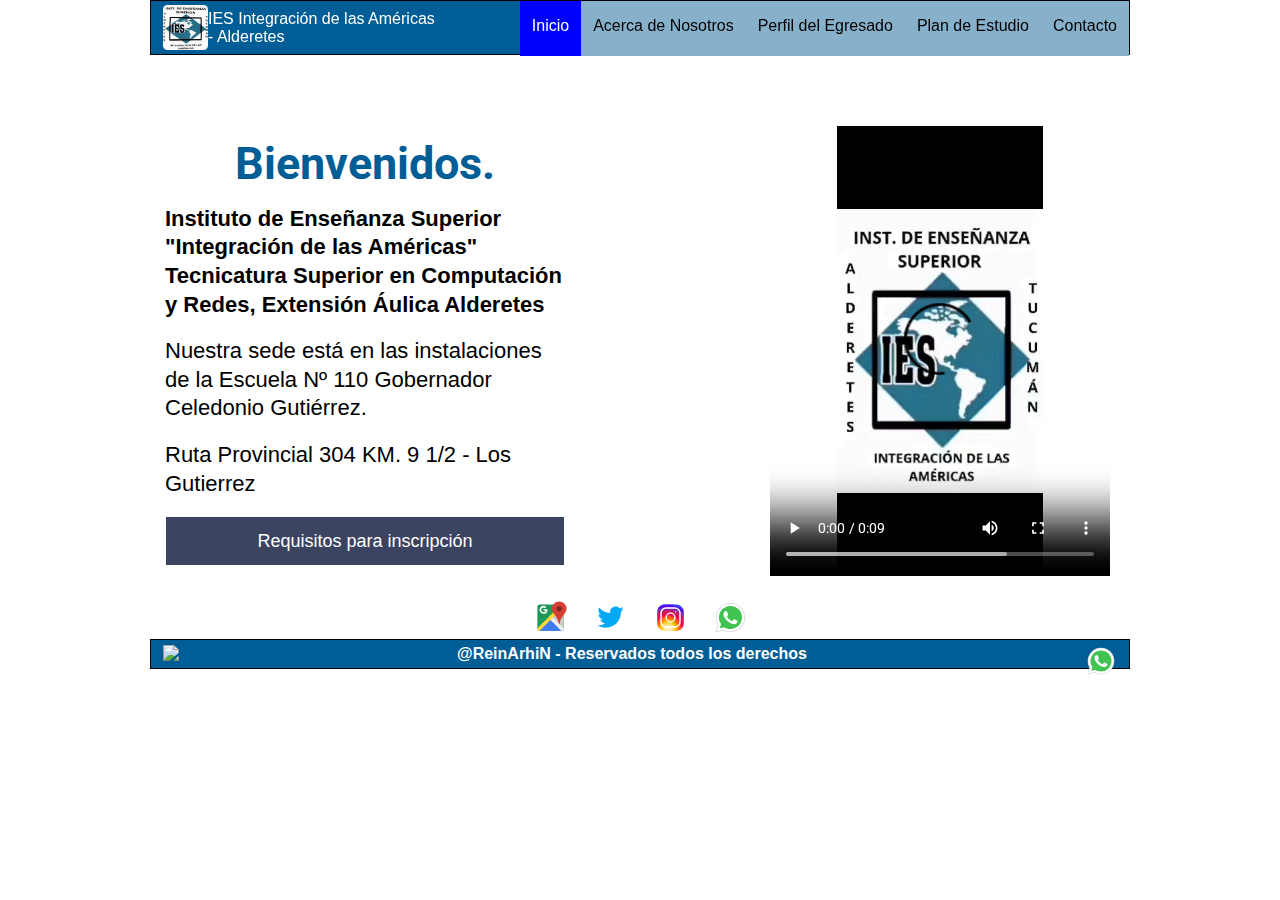
==== commit f8a79e31: "Update index.html" ====
--- a/index.html
+++ b/index.html
@@ -128,7 +128,13 @@
     </section>
   </div>
 
-  <footer class="copywrite">&copy;Rein-Arhin - Todos los Derechos Reservados</footer>
+  <footer class="copywrite">
+    <a href="https://arhinsingh05.github.io/ReinArhiN"><img src="assets/img/logo_empresa.jpg" width="32px"></a>
+    @ReinArhiN - Reservados todos los derechos <a href="https://wa.me/5493815995591?textMe%20Hola%20a%20%la%20brevedad%20respondere%20su%20consulta%20" class="social-link"><img src="assets/img/icons8-whatsapp-144.svg" width="32px" alt="número whatapp de ReinArhiN">
+    </a>
+    
+  </footer>
+  
   <script src="assets/js/popup.js"></script>
 </body>
 
